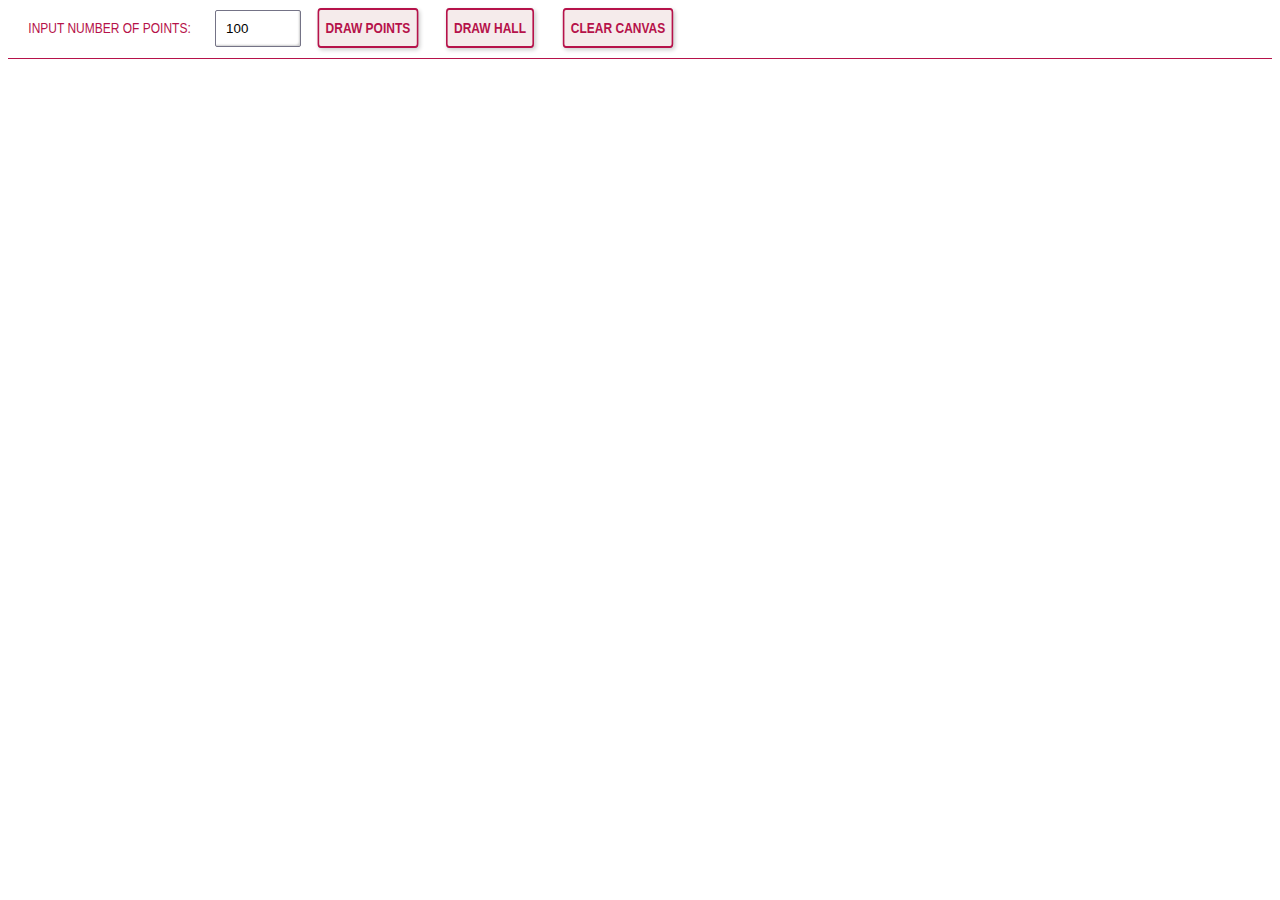
==== index.html @ 8a4b616e "Add files" ====
<!DOCTYPE html>
<html lang="en-us">

<head>
<meta charset="utf-8">
<title>Problem of Appolonius</title>
<link rel="stylesheet" href="css/style.css" type="text/css" />
</head>

<body>
	<form>
		<label for="number">
			<span>Input number of points: </span>
			<input type="number" min="4" max="1000" value="100" id="number"/>
		</label>
		<label for="drawPoints">
			<input type = "button" id="drawPoints" value="Draw points">
		</label>
		<label for="drawHall">
			<input type = "button" id="drawHall" value="Draw hall">
		</label>
		<label for="clearCanvas">
			<input type = "button" id="clearCanvas" value="Clear canvas">
		</label>
	</form>
	<canvas id="canvas"></canvas>
	<script src="js/models/Point.js"></script>
	<script src="js/models/Circle.js"></script>
	<script src="js/view/Drawer.js"></script>
	<script src="main.js"></script>
</body>
</html>
---- css/style.css ----
form {
    padding-bottom: 10px;
    border-bottom: 1px solid #b6124a;
}
span {
    display: inline-block;
    font-family: 'Roboto Condensed', sans-serif;
    text-transform: uppercase;
    line-height: 20px;
    font-size: 15px;
    transform: scaleX(0.8);
    color: #b6124a;
}
input[type = number] {
    padding: 10px;
    border-radius: 2px;
    border: 1px solid #747386;
    -webkit-box-shadow: inset -7px -7px 2px -6px rgba(0,0,0,0.2);
    -moz-box-shadow: inset -7px -7px 2px -6px rgba(0,0,0,0.2);
    box-shadow: inset -7px -7px 2px -6px rgba(0,0,0,0.2);
}
input[type="button"] {
    padding: 8px;
    color: #b6124a;
    font-family: 'Roboto Condensed', sans-serif;
    text-transform: uppercase;
    line-height: 20px;
    font-size: 15px;
    font-weight: bold;
    font-stretch: condensed;
    transform: scaleX(0.8);
    background-color: #f5ebeb;
    border-radius: 4px;
    border: 2px solid #b6124a;
    box-shadow: 2px 2px 5px rgba(0,0,0, 0.2);
}

input[type="button"]:hover {
    cursor: pointer;
    color: white;
    background-color: #b6124a;
    border-color: #b6124a;
}
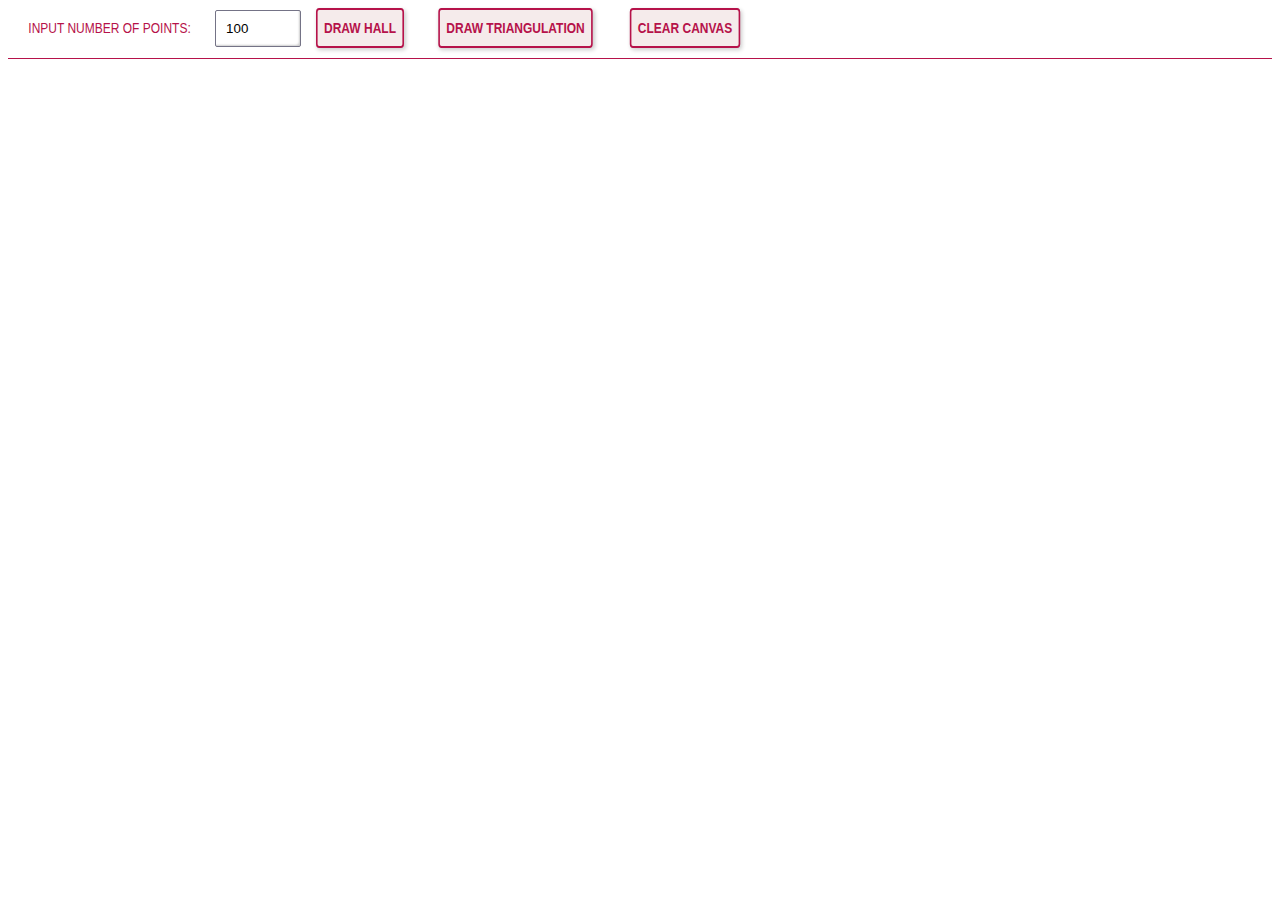
==== commit 6ce67405: "add unit tests" ====
--- a/index.html
+++ b/index.html
@@ -3,7 +3,7 @@
 
 <head>
 <meta charset="utf-8">
-<title>Problem of Appolonius</title>
+<title>Convex Hull</title>
 <link rel="stylesheet" href="css/style.css" type="text/css" />
 </head>
 
@@ -13,19 +13,20 @@
 			<span>Input number of points: </span>
 			<input type="number" min="4" max="1000" value="100" id="number"/>
 		</label>
-		<label for="drawPoints">
-			<input type = "button" id="drawPoints" value="Draw points">
+		<label for="drawHall">
+			<input type = "button" id="drawHull" value="Draw hall">
 		</label>
-		<label for="drawHall">
-			<input type = "button" id="drawHall" value="Draw hall">
+		<label for="drawTriangulation">
+			<input type = "button" id="drawTriangulation" value="Draw Triangulation">
 		</label>
 		<label for="clearCanvas">
 			<input type = "button" id="clearCanvas" value="Clear canvas">
 		</label>
 	</form>
 	<canvas id="canvas"></canvas>
+	<script src="js/helper.js"></script>
 	<script src="js/models/Point.js"></script>
-	<script src="js/models/Circle.js"></script>
+	<script src="js/models/Line.js"></script>
 	<script src="js/view/Drawer.js"></script>
 	<script src="main.js"></script>
 </body>
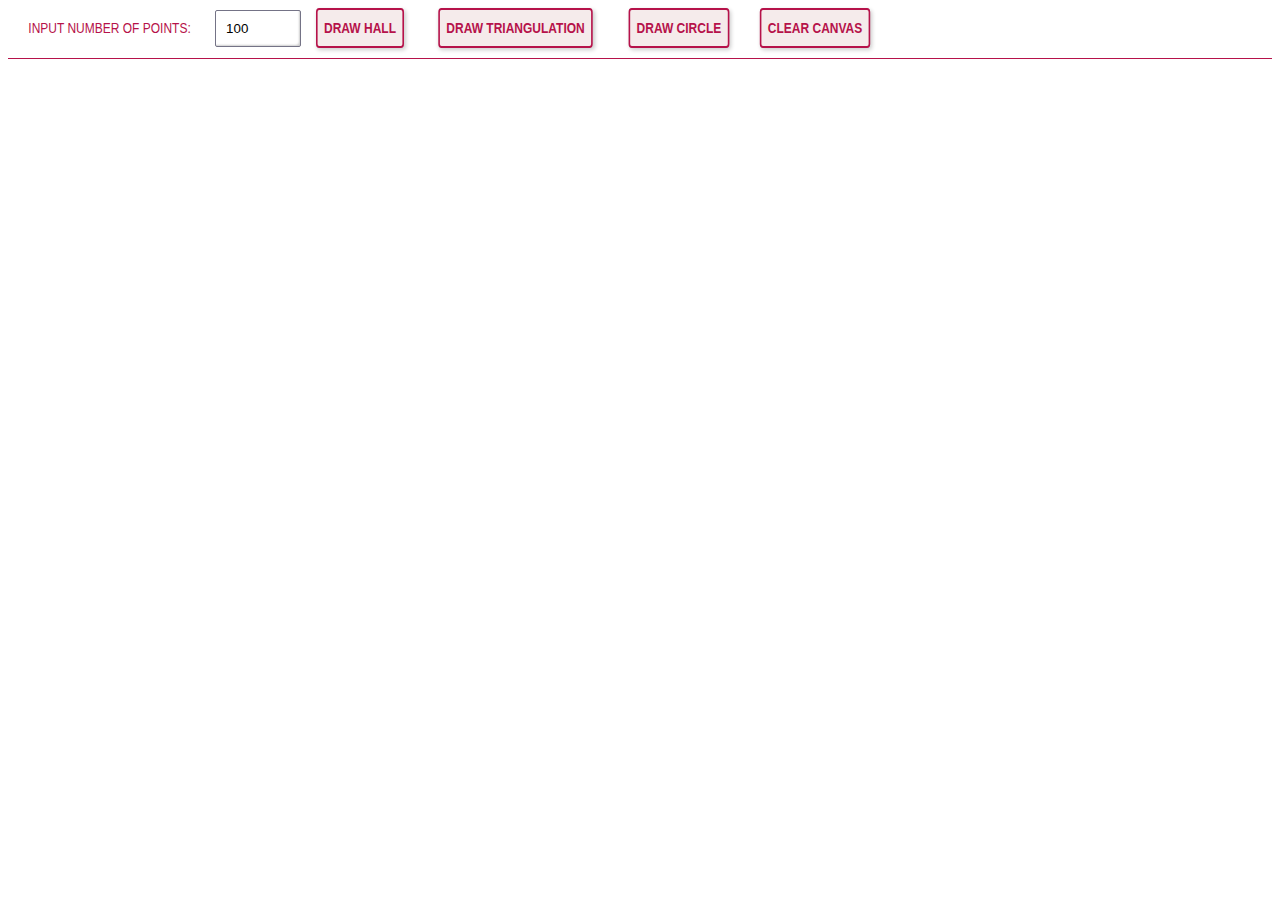
==== commit 18649967: "ready getCircleByThreePoints function" ====
--- a/index.html
+++ b/index.html
@@ -19,6 +19,9 @@
 		<label for="drawTriangulation">
 			<input type = "button" id="drawTriangulation" value="Draw Triangulation">
 		</label>
+		<label for="drawCircle">
+			<input type = "button" id="drawCircle" value="Draw Circle">
+		</label>
 		<label for="clearCanvas">
 			<input type = "button" id="clearCanvas" value="Clear canvas">
 		</label>
@@ -27,6 +30,7 @@
 	<script src="js/helper.js"></script>
 	<script src="js/models/Point.js"></script>
 	<script src="js/models/Line.js"></script>
+	<script src="js/models/Circle.js"></script>
 	<script src="js/view/Drawer.js"></script>
 	<script src="main.js"></script>
 </body>
